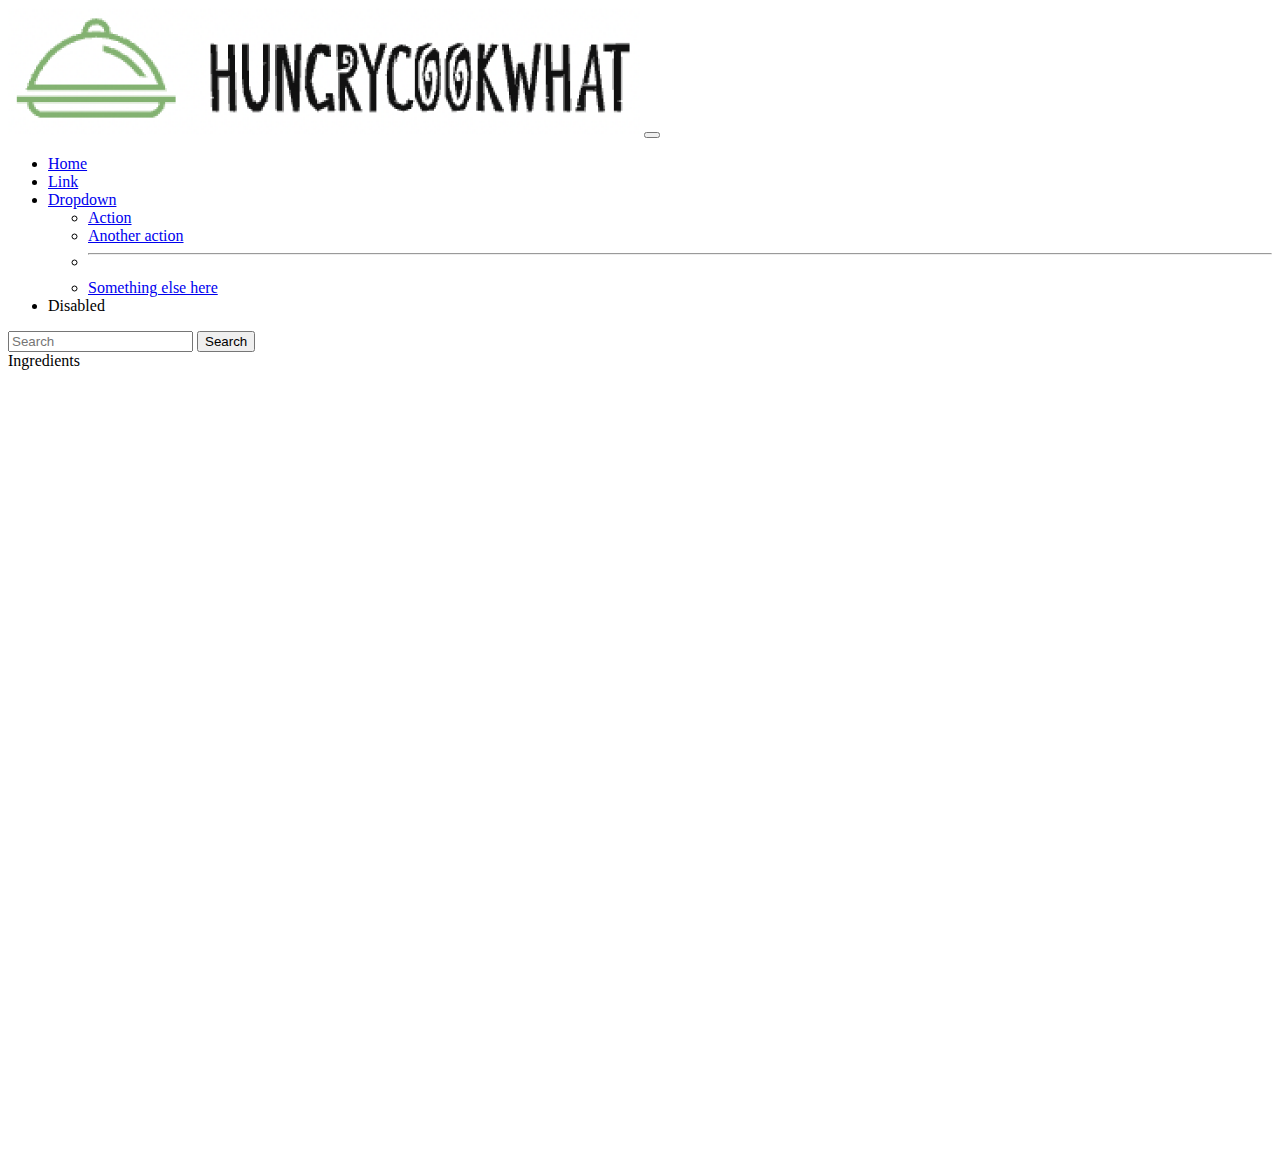
==== recipe.html @ 6b730ca7 "pending styling" ====
<!DOCTYPE html>
<html lang="en">
<head>
    <meta charset="UTF-8">
    <meta http-equiv="X-UA-Compatible" content="IE=edge">
    <meta name="viewport" content="width=device-width, initial-scale=1.0">
    <link rel="stylesheet" href="style.css">
    <link href="https://cdn.jsdelivr.net/npm/bootstrap@5.2.0-beta1/dist/css/bootstrap.min.css" rel="stylesheet" integrity="sha384-0evHe/X+R7YkIZDRvuzKMRqM+OrBnVFBL6DOitfPri4tjfHxaWutUpFmBp4vmVor" crossorigin="anonymous">
    <title>HungryCookWhat</title>
</head>
  <body>


    <!--Nav bar here-->
    <nav class="navbar navbar-expand-lg bg-light">
        <div class="container-fluid">
            <img class="img-fluid" src="./img/HCWlogo_small.png" alt="HCWlogo" width="50%">
          <button class="navbar-toggler" type="button" data-bs-toggle="collapse" data-bs-target="#navbarSupportedContent" aria-controls="navbarSupportedContent" aria-expanded="false" aria-label="Toggle navigation">
            <span class="navbar-toggler-icon"></span>
          </button>
          <div class="collapse navbar-collapse" id="navbarSupportedContent">
            <ul class="navbar-nav me-auto mb-2 mb-lg-0">
              <li class="nav-item">
                <a class="nav-link active" aria-current="page" href="./main.html">Home</a>
              </li>
              <li class="nav-item">
                <a class="nav-link" href="#">Link</a>
              </li>
              <li class="nav-item dropdown">
                <a class="nav-link dropdown-toggle" href="#" id="navbarDropdown" role="button" data-bs-toggle="dropdown" aria-expanded="false">
                  Dropdown
                </a>
                <ul class="dropdown-menu" aria-labelledby="navbarDropdown">
                  <li><a class="dropdown-item" href="#">Action</a></li>
                  <li><a class="dropdown-item" href="#">Another action</a></li>
                  <li><hr class="dropdown-divider"></li>
                  <li><a class="dropdown-item" href="#">Something else here</a></li>
                </ul>
              </li>
              <li class="nav-item">
                <a class="nav-link disabled">Disabled</a>
              </li>
            </ul>
            <form class="d-flex" role="search">
              <input class="form-control me-2" type="search" placeholder="Search" aria-label="Search">
              <button class="btn btn-outline-success" type="submit">Search</button>
            </form>
          </div>
        </div>
      </nav>
      
    <main>
        <div class="image-container"></div>
      <div class="content-container">
        <div id="recipe">
          <div class="sec-center">
            <label class="for-dropdown" for="dropdown"
              >Ingredients <i class="uil uil-arrow-down"></i
            ></label>
            <div id="ingredient-container"></div>
          </div>
        </div>
      </div>

      
    </main>
    <script src="recipe.js"></script>
  </body>
</html>
---- style.css ----
main {
    height: 90vh;
    width: 100%;
}
header {
    margin-top: 2%;
}
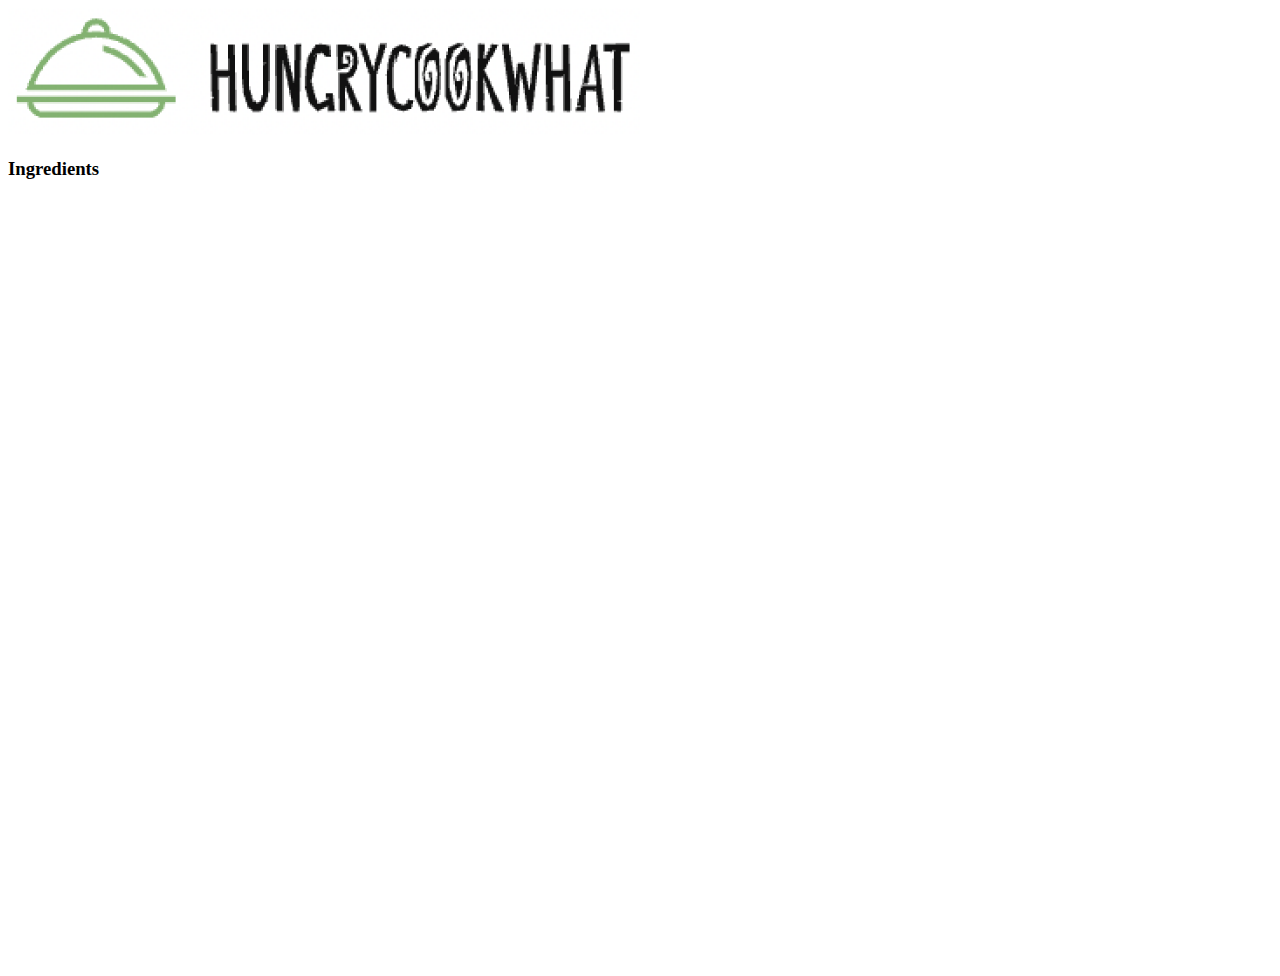
==== commit 8c8d1389: "added some stylings. to style 2nd webpage n  add filter" ====
--- a/recipe.html
+++ b/recipe.html
@@ -8,62 +8,25 @@
     <link href="https://cdn.jsdelivr.net/npm/bootstrap@5.2.0-beta1/dist/css/bootstrap.min.css" rel="stylesheet" integrity="sha384-0evHe/X+R7YkIZDRvuzKMRqM+OrBnVFBL6DOitfPri4tjfHxaWutUpFmBp4vmVor" crossorigin="anonymous">
     <title>HungryCookWhat</title>
 </head>
-  <body>
 
-
-    <!--Nav bar here-->
-    <nav class="navbar navbar-expand-lg bg-light">
-        <div class="container-fluid">
-            <img class="img-fluid" src="./img/HCWlogo_small.png" alt="HCWlogo" width="50%">
-          <button class="navbar-toggler" type="button" data-bs-toggle="collapse" data-bs-target="#navbarSupportedContent" aria-controls="navbarSupportedContent" aria-expanded="false" aria-label="Toggle navigation">
-            <span class="navbar-toggler-icon"></span>
-          </button>
-          <div class="collapse navbar-collapse" id="navbarSupportedContent">
-            <ul class="navbar-nav me-auto mb-2 mb-lg-0">
-              <li class="nav-item">
-                <a class="nav-link active" aria-current="page" href="./main.html">Home</a>
-              </li>
-              <li class="nav-item">
-                <a class="nav-link" href="#">Link</a>
-              </li>
-              <li class="nav-item dropdown">
-                <a class="nav-link dropdown-toggle" href="#" id="navbarDropdown" role="button" data-bs-toggle="dropdown" aria-expanded="false">
-                  Dropdown
-                </a>
-                <ul class="dropdown-menu" aria-labelledby="navbarDropdown">
-                  <li><a class="dropdown-item" href="#">Action</a></li>
-                  <li><a class="dropdown-item" href="#">Another action</a></li>
-                  <li><hr class="dropdown-divider"></li>
-                  <li><a class="dropdown-item" href="#">Something else here</a></li>
-                </ul>
-              </li>
-              <li class="nav-item">
-                <a class="nav-link disabled">Disabled</a>
-              </li>
-            </ul>
-            <form class="d-flex" role="search">
-              <input class="form-control me-2" type="search" placeholder="Search" aria-label="Search">
-              <button class="btn btn-outline-success" type="submit">Search</button>
-            </form>
-          </div>
-        </div>
-      </nav>
-      
+<body>
+  <a href="main.html">
+  <img src="./img/HCWlogo_small.png" alt="HCWlogo" width="50%">
+</a>
     <main>
+      <div class="container">
         <div class="image-container"></div>
-      <div class="content-container">
-        <div id="recipe">
-          <div class="sec-center">
-            <label class="for-dropdown" for="dropdown"
-              >Ingredients <i class="uil uil-arrow-down"></i
-            ></label>
-            <div id="ingredient-container"></div>
+        <div class="content-container">
+          <div class="recipe-container">
+            <div id="ingredient-container">
+              <h3>Ingredients</h3>
+            </div>
           </div>
         </div>
       </div>
+    </main>
+  </div>
 
-      
-    </main>
     <script src="recipe.js"></script>
   </body>
 </html>
--- a/style.css
+++ b/style.css
@@ -4,4 +4,14 @@
 }
 header {
     margin-top: 2%;
-}+}
+iframe{
+    margin:0 auto;
+    display:block;
+  }
+
+  #ingredient-container {
+    text-align: left;
+    list-style-position: inside;
+
+  }